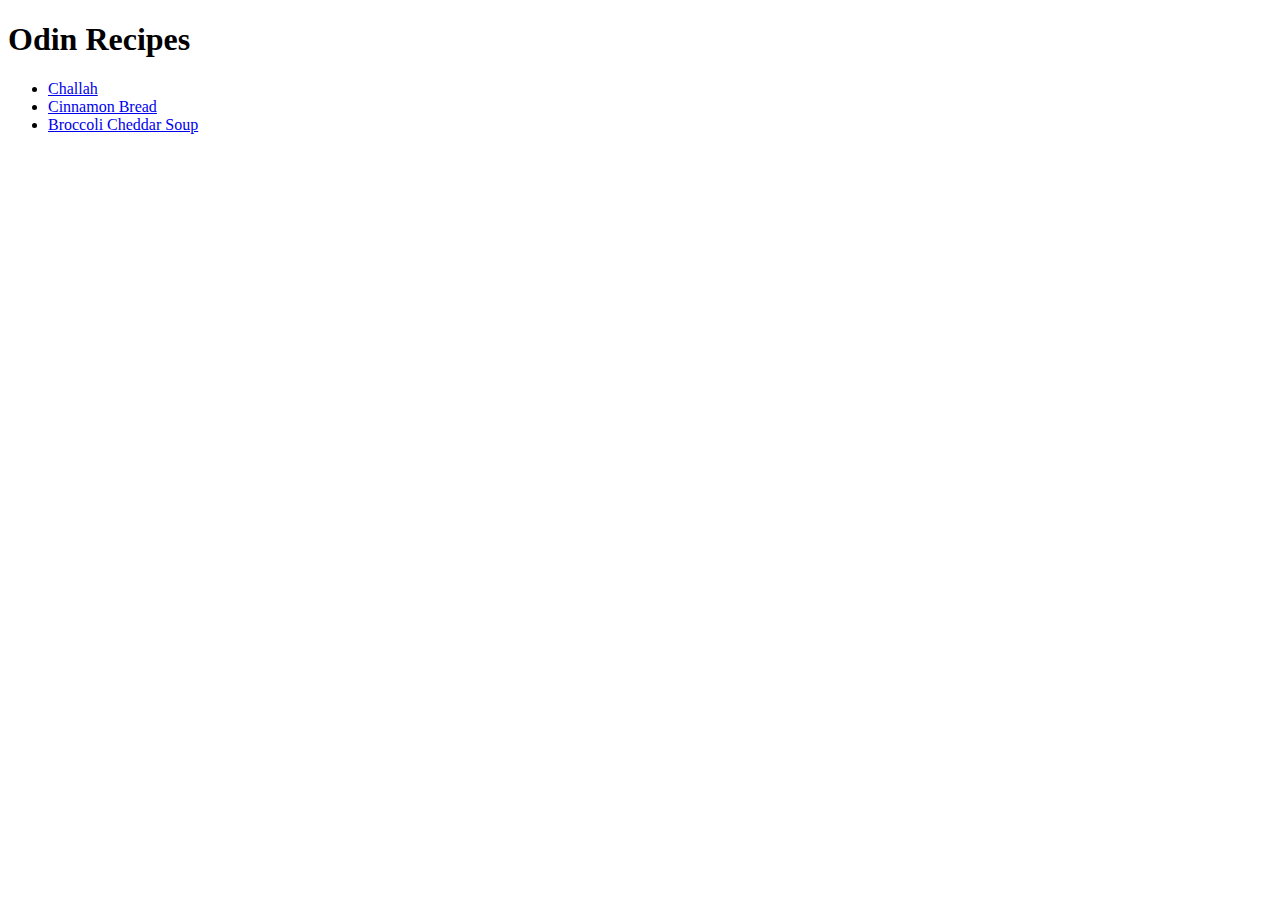
==== index.html @ 76342241 "Create all pages, populate main and challah" ====
<!DOCTYPE html>
<html lang="en">
<head>
    <meta charset="utf-8">
    <title>Odin Recipes</title>
</head>

<body>
    <h1>Odin Recipes</h1>
    <ul>
        <li><a href="recipes/challah.html">Challah</a></li>
        <li><a href="recipes/cinnamon-bread.html">Cinnamon Bread</a></li>
        <li><a href="recipes/broccoli-cheddar-soup.html">Broccoli Cheddar Soup</a></li>
    </ul>

    
</body>

</html>
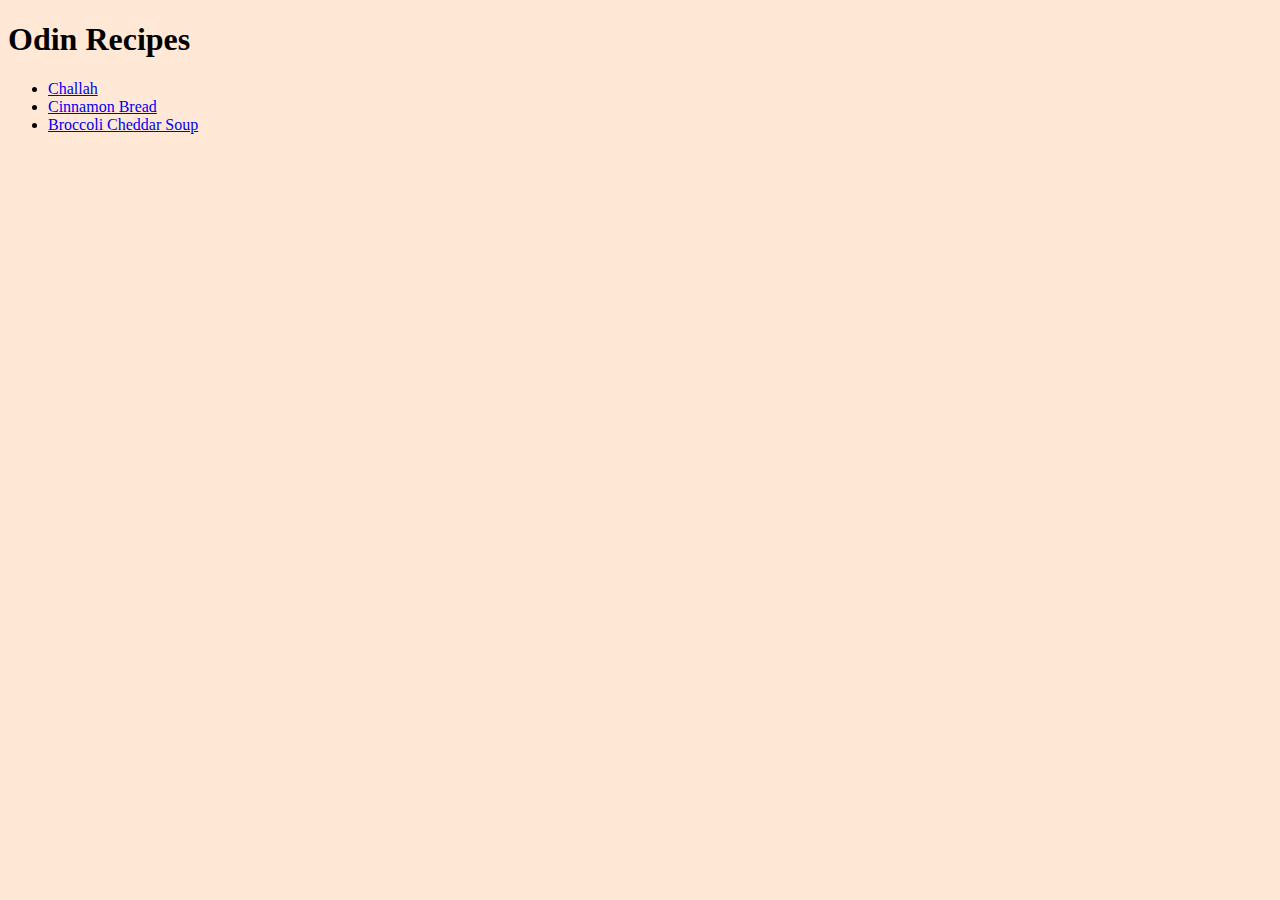
==== commit 00473cdf: "Create CSS files and link to pages" ====
--- a/index.html
+++ b/index.html
@@ -2,6 +2,7 @@
 <html lang="en">
 <head>
     <meta charset="utf-8">
+    <link rel="stylesheet" href="style.css">
     <title>Odin Recipes</title>
 </head>
 
--- a/style.css
+++ b/style.css
@@ -0,0 +1,5 @@
+/* Homepage Style */
+
+* {
+    background-color: #FFE8D6;
+}